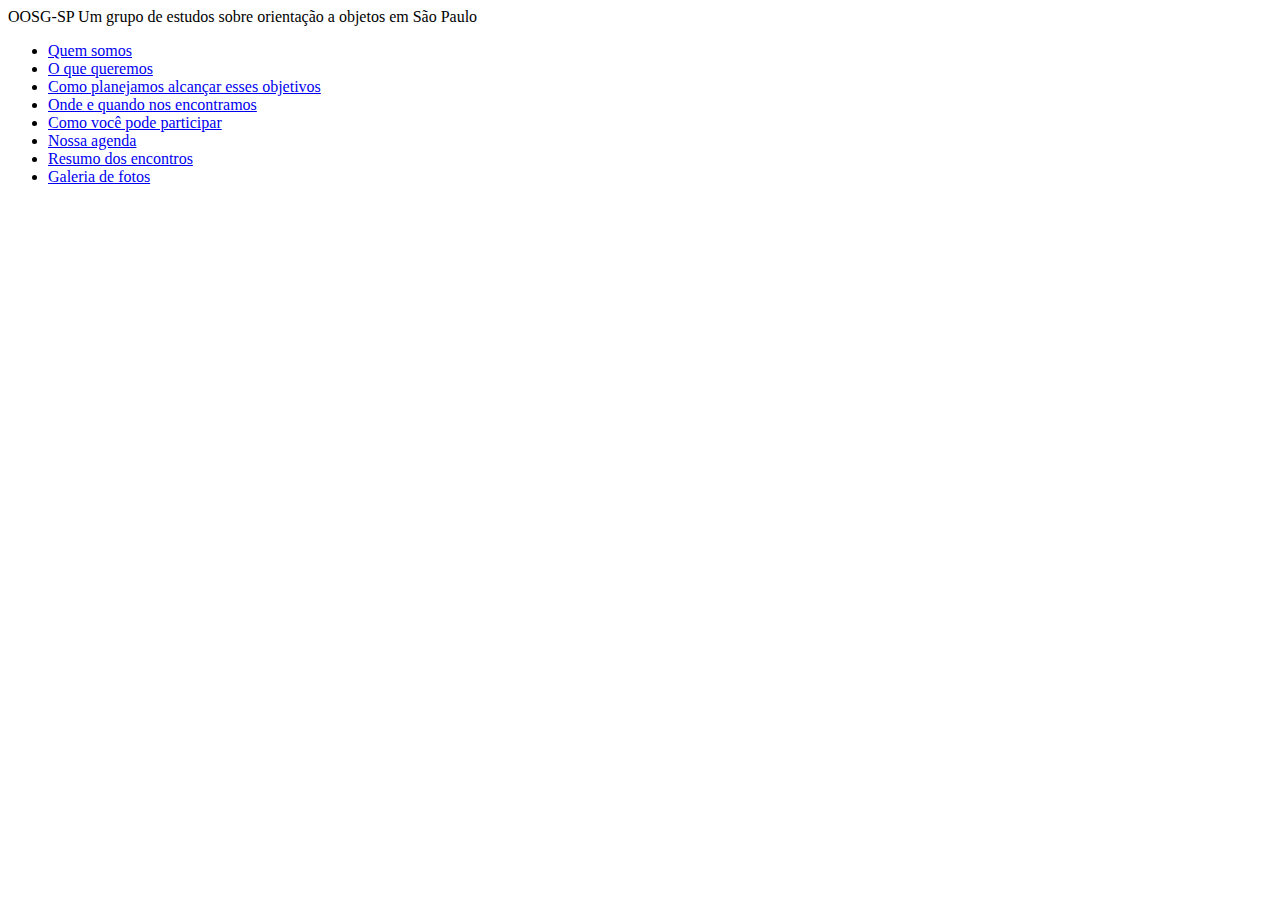
==== index.html @ dc18af97 "Commit inicial" ====
<html>
  <head>
    <title>Object-Orientation Study Group - SP</title>
  </head>
  <body>
    <div id="main">
      <p>
        OOSG-SP
        Um grupo de estudos sobre orienta&ccedil;&atilde;o a objetos em S&atilde;o Paulo
      </p>
      <p>
        <ul>
          <li><a href="quem-somos.html">Quem somos</a></li>
          <li><a href="o-que-queremos.html">O que queremos</a></li>
          <li><a href="como-planejamos-alcancar.html">Como planejamos alcan&ccedil;ar esses objetivos</a></li>
          <li><a href="onde-e-quando.html">Onde e quando nos encontramos</a></li>
          <li><a href="como-participar.html">Como voc&ecirc; pode participar</a></li>
          <li><a href="agenda.html">Nossa agenda</a></li>
          <li><a href="resumo-dos-encontros.html">Resumo dos encontros</a></li>
          <li><a href="fotos.html">Galeria de fotos</a></li>
        </ul>
      </p>
    </div>
  </body>
</html>
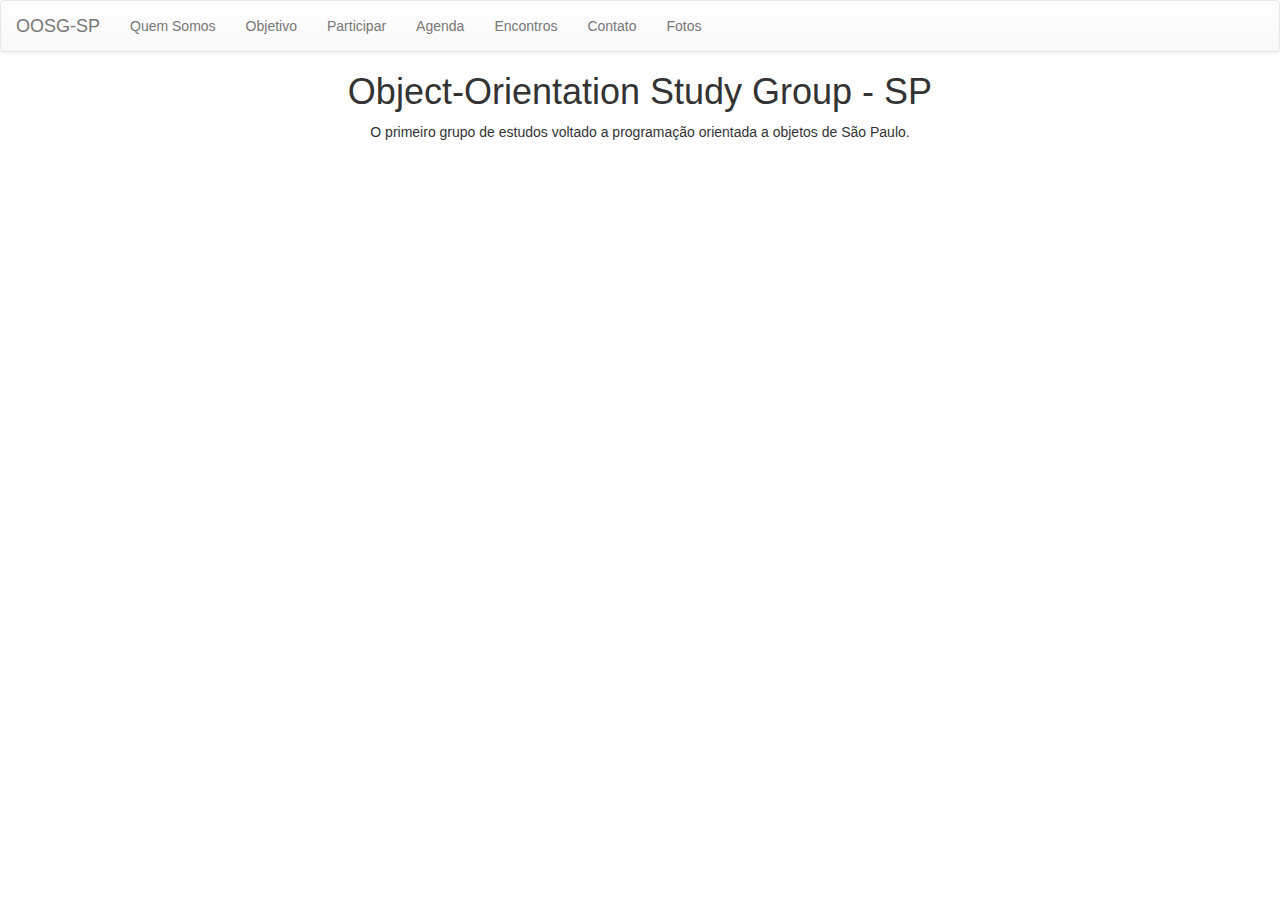
==== commit 753cbab7: "Site com bootstrap" ====
--- a/index.html
+++ b/index.html
@@ -1,25 +1,40 @@
+<!DOCTYPE html>
 <html>
-  <head>
-    <title>Object-Orientation Study Group - SP</title>
-  </head>
-  <body>
-    <div id="main">
-      <p>
-        OOSG-SP
-        Um grupo de estudos sobre orienta&ccedil;&atilde;o a objetos em S&atilde;o Paulo
-      </p>
-      <p>
-        <ul>
-          <li><a href="quem-somos.html">Quem somos</a></li>
-          <li><a href="o-que-queremos.html">O que queremos</a></li>
-          <li><a href="como-planejamos-alcancar.html">Como planejamos alcan&ccedil;ar esses objetivos</a></li>
-          <li><a href="onde-e-quando.html">Onde e quando nos encontramos</a></li>
-          <li><a href="como-participar.html">Como voc&ecirc; pode participar</a></li>
-          <li><a href="agenda.html">Nossa agenda</a></li>
-          <li><a href="resumo-dos-encontros.html">Resumo dos encontros</a></li>
-          <li><a href="fotos.html">Galeria de fotos</a></li>
-        </ul>
-      </p>
-    </div>
-  </body>
-</html>
+    <head>
+        <meta charset="utf-8" />
+        <link type="text/css" rel="stylesheet" href="bootstrap/css/bootstrap.min.css" />
+        <link type="text/css" rel="stylesheet" href="bootstrap/css/bootstrap-theme.min.css" />
+        <title>Object-Orientation Study Group - SP</title>
+    </head>
+    <body>
+        <header>
+            <nav class="navbar navbar-default">
+                <div class="container-fluid">
+                    <div class="navbar-header">
+                        <a class="navbar-brand" href="index.html">OOSG-SP</a>
+                    </div>
+                    <div>
+                        <ul class="nav navbar-nav">
+                            <li><a href="quem-somos.html">Quem Somos</a></li>
+                            <li><a href="objetivo.html">Objetivo</a></li>
+                            <li><a href="participar.html">Participar</a></li>
+                            <li><a href="agenda.html">Agenda</a></li>
+                            <li><a href="primeiro-encontro.html">Encontros</a></li>
+                            <li><a href="contato.html">Contato</a></li>
+                            <li><a href="fotos.html">Fotos</a></li>
+                        </ul>
+                    </div>
+                </div>
+            </nav>
+        </header>
+        <section>
+            <div style="text-align: center;">
+                <h1>Object-Orientation Study Group - SP</h1>
+                <p>
+                    O primeiro grupo de estudos voltado a programação orientada a objetos de São Paulo.
+                </p>
+            </div>
+        </section>
+        <script type="text/javascript" src="bootstrap/js/bootstrap.min.js"></script>
+    </body>
+</html>